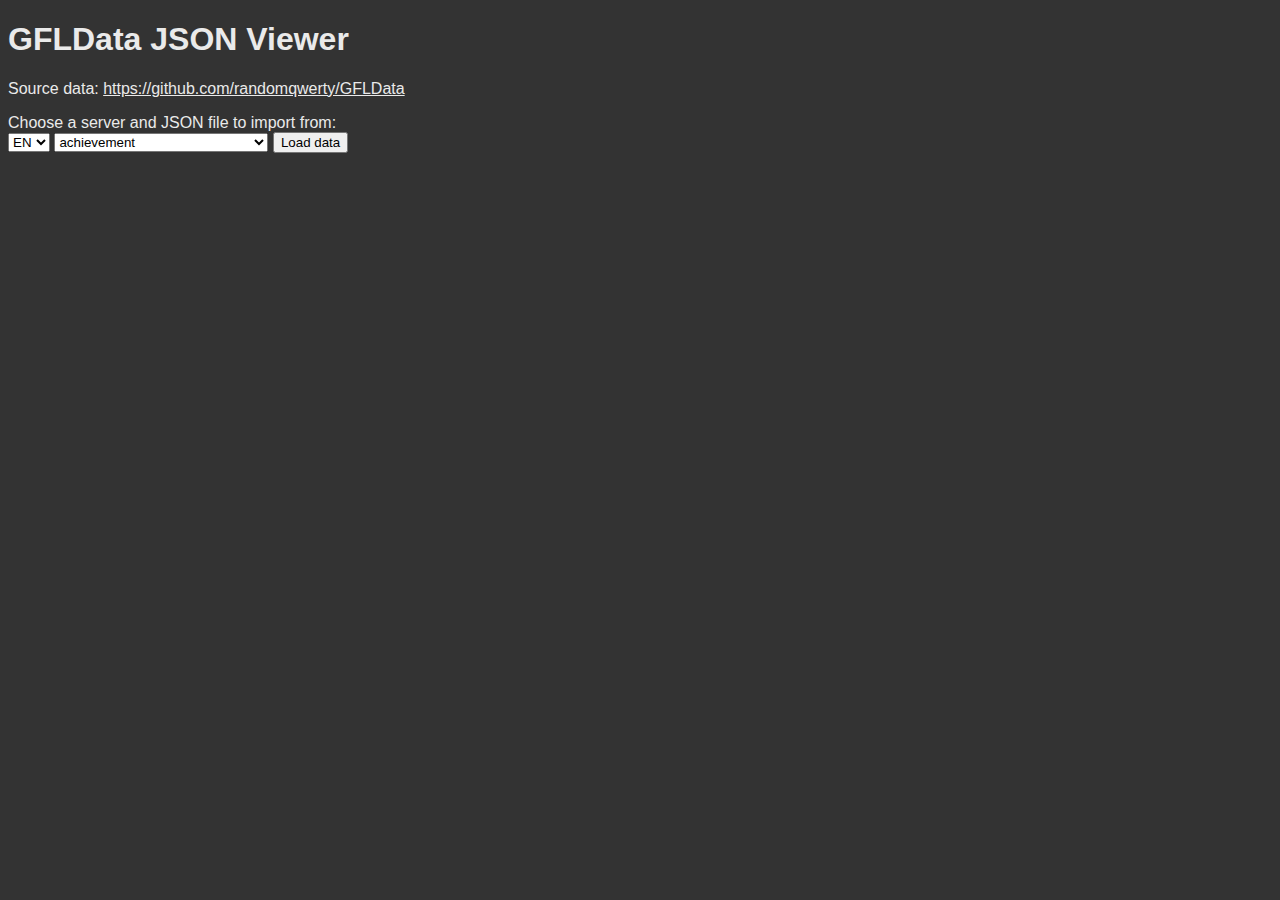
==== index.html @ 12ea5f5b "Update JSON list" ====
<!DOCTYPE html>
<html lang="en">
  <head>
	<link rel="stylesheet" type="text/css" href="https://cdn.datatables.net/v/dt/jszip-2.5.0/dt-1.10.25/b-1.7.1/b-colvis-1.7.1/b-html5-1.7.1/cr-1.5.4/date-1.1.1/fh-3.1.9/sb-1.1.0/datatables.min.css"/>
	<link rel="stylesheet" href="style.css">
    <title>GFLData JSON Viewer</title>
  </head>
  
  <body>
    <h1>GFLData JSON Viewer</h1>
	<p>Source data: <a href="https://github.com/randomqwerty/GFLData">https://github.com/randomqwerty/GFLData</a></p

	<label for="selectServer">Choose a server and JSON file to import from:</label>
	<br>
	
	<select name="selectServer" id="selectServer">
	  <option value="en">EN</option>
	  <option value="jp">JP</option>
	  <option value="kr">KR</option>
	  <option value="ch">CH</option>
	</select>
	
	<select name="selectServer" id="selectFile">
		<option></option>
	</select>
	
	<button onclick="UpdateData()">Load data</button>
	<br>
	
    <table id="container" style="white-space:nowrap;"></table>
    
	<script type="text/javascript" src="https://code.jquery.com/jquery-3.6.0.min.js"></script>
	<script type="text/javascript" src="https://cdn.datatables.net/v/dt/jszip-2.5.0/dt-1.10.25/b-1.7.1/b-colvis-1.7.1/b-html5-1.7.1/cr-1.5.4/date-1.1.1/fh-3.1.9/sb-1.1.0/datatables.min.js"></script>
	<script type="text/javascript" src="https://cdn.datatables.net/plug-ins/1.10.25/dataRender/ellipsis.js"></script>	
	<script type="text/javascript" src="jsonFiles.js"></script>
	<script type="text/javascript" src="index.js"></script>
  </body>
</html>
---- style.css ----
body {
  background-color: #333333;
  font-family: 'Noto Sans', 'Noto Sans SC', sans-serif;
  color: #EAEAEA;
}
a {
  color: #EAEAEA;
}
td {
  background-color: #333333;
  font-family: 'Noto Sans', 'Noto Sans SC', sans-serif;
  color: #EAEAEA;
}
th {
  text-align: left;
}
#container_previous {
	background-color: #EAEAEA;
}
#container_next {
	background-color: #EAEAEA;
}
#container_paginate{
	background-color: #EAEAEA;
}
#container_info{
	color: #EAEAEA;
}
div.dtsb-searchBuilder button.dtsb-button,
div.dtsb-searchBuilder select {
	background-color: #EAEAEA;
}
div.dtsb-searchBuilder div.dtsb-titleRow button.dtsb-clearAll {
	background-color: #EAEAEA;
}
div.dtsb-searchBuilder div.dtsb-group button.dtsb-clearGroup {
	background-color: #EAEAEA;
}
div.dtsb-searchBuilder div.dtsb-logicContainer button {
	background-color: #EAEAEA;
}
div.dataTables_wrapper .dataTables_filter {
	color: #EAEAEA;
}

.dataTables_wrapper .dataTables_length, .dataTables_wrapper .dataTables_filter, .dataTables_wrapper .dataTables_info, .dataTables_wrapper .dataTables_processing, .dataTables_wrapper .dataTables_paginate {
    color: #EAEAEA;
}
.dataTables_wrapper .dataTables_length select {
    background-color: #EAEAEA;
}
button.dt-button, div.dt-button, a.dt-button, input.dt-button {
    background-color: #EAEAEA;
}
table.fixedHeader-floating {
  position: fixed !important;
  background-color: #333333;
}
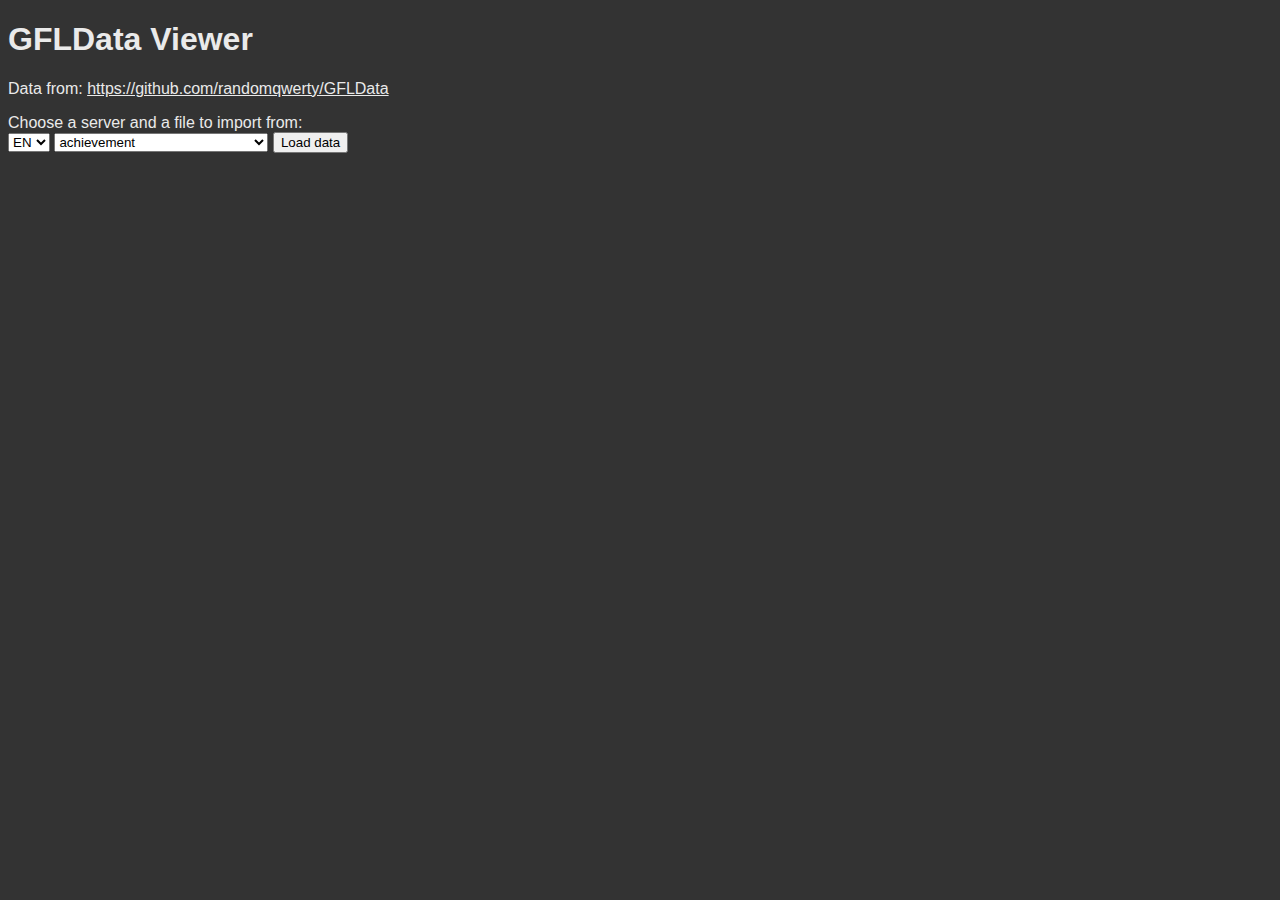
==== commit 650ce6d4: "Update JSON file list" ====
--- a/index.html
+++ b/index.html
@@ -3,14 +3,14 @@
   <head>
 	<link rel="stylesheet" type="text/css" href="https://cdn.datatables.net/v/dt/jszip-2.5.0/dt-1.10.25/b-1.7.1/b-colvis-1.7.1/b-html5-1.7.1/cr-1.5.4/date-1.1.1/fh-3.1.9/sb-1.1.0/datatables.min.css"/>
 	<link rel="stylesheet" href="style.css">
-    <title>GFLData JSON Viewer</title>
+    <title>GFL Data Viewer</title>
   </head>
   
   <body>
-    <h1>GFLData JSON Viewer</h1>
-	<p>Source data: <a href="https://github.com/randomqwerty/GFLData">https://github.com/randomqwerty/GFLData</a></p
+    <h1>GFLData Viewer</h1>
+	<p>Data from: <a href="https://github.com/randomqwerty/GFLData">https://github.com/randomqwerty/GFLData</a></p
 
-	<label for="selectServer">Choose a server and JSON file to import from:</label>
+	<label for="selectServer">Choose a server and a file to import from:</label>
 	<br>
 	
 	<select name="selectServer" id="selectServer">
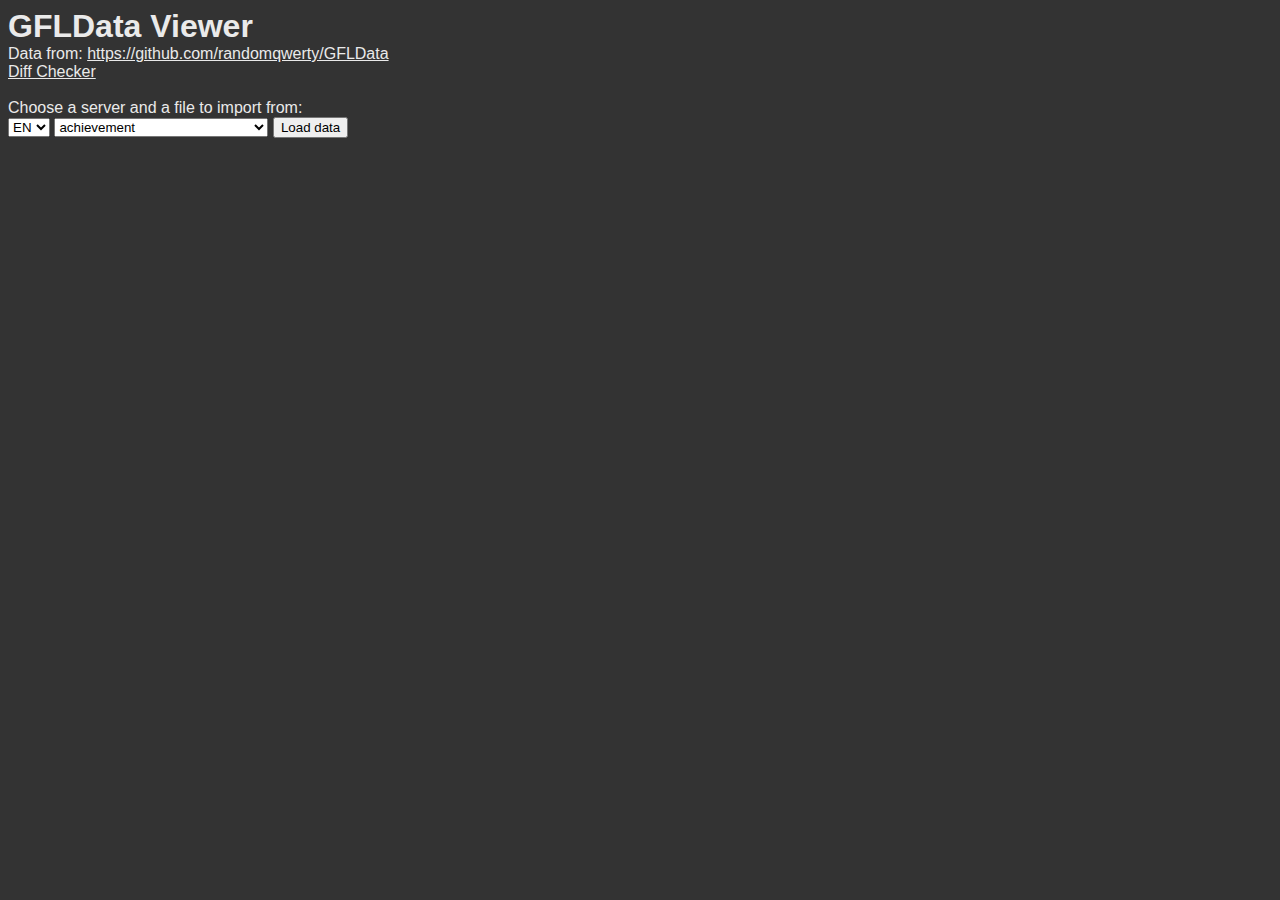
==== commit 575e765b: "Add diff checker" ====
--- a/index.html
+++ b/index.html
@@ -1,7 +1,7 @@
 <!DOCTYPE html>
 <html lang="en">
   <head>
-	<link rel="stylesheet" type="text/css" href="https://cdn.datatables.net/v/dt/jszip-2.5.0/dt-1.10.25/b-1.7.1/b-colvis-1.7.1/b-html5-1.7.1/cr-1.5.4/date-1.1.1/fh-3.1.9/sb-1.1.0/datatables.min.css"/>
+	<link rel="stylesheet" type="text/css" href="https://cdn.datatables.net/v/dt/jszip-2.5.0/dt-1.12.1/b-2.2.3/b-colvis-2.2.3/b-html5-2.2.3/fh-3.2.4/sb-1.3.4/sl-1.4.0/datatables.min.css"/>
 	<link rel="stylesheet" href="style.css">
     <title>GFL Data Viewer</title>
   </head>
@@ -9,7 +9,9 @@
   <body>
     <h1>GFLData Viewer</h1>
 	<p>Data from: <a href="https://github.com/randomqwerty/GFLData">https://github.com/randomqwerty/GFLData</a></p
+	<p><a href="diffcheck.html">Diff Checker</a></p>
 
+	<br>
 	<label for="selectServer">Choose a server and a file to import from:</label>
 	<br>
 	
@@ -30,8 +32,7 @@
     <table id="container" style="white-space:nowrap;"></table>
     
 	<script type="text/javascript" src="https://code.jquery.com/jquery-3.6.0.min.js"></script>
-	<script type="text/javascript" src="https://cdn.datatables.net/v/dt/jszip-2.5.0/dt-1.10.25/b-1.7.1/b-colvis-1.7.1/b-html5-1.7.1/cr-1.5.4/date-1.1.1/fh-3.1.9/sb-1.1.0/datatables.min.js"></script>
-	<script type="text/javascript" src="https://cdn.datatables.net/plug-ins/1.10.25/dataRender/ellipsis.js"></script>	
+	<script type="text/javascript" src="https://cdn.datatables.net/v/dt/jszip-2.5.0/dt-1.12.1/b-2.2.3/b-colvis-2.2.3/b-html5-2.2.3/fh-3.1.9/sb-1.3.4/sl-1.4.0/datatables.min.js"></script>
 	<script type="text/javascript" src="jsonFiles.js"></script>
 	<script type="text/javascript" src="index.js"></script>
   </body>
--- a/style.css
+++ b/style.css
@@ -2,6 +2,14 @@
   background-color: #333333;
   font-family: 'Noto Sans', 'Noto Sans SC', sans-serif;
   color: #EAEAEA;
+}
+h1 {
+  margin-top: 0px;
+  margin-bottom: 0px;
+}
+p {
+  margin-top: 0px;
+  margin-bottom: 0px;
 }
 a {
   color: #EAEAEA;
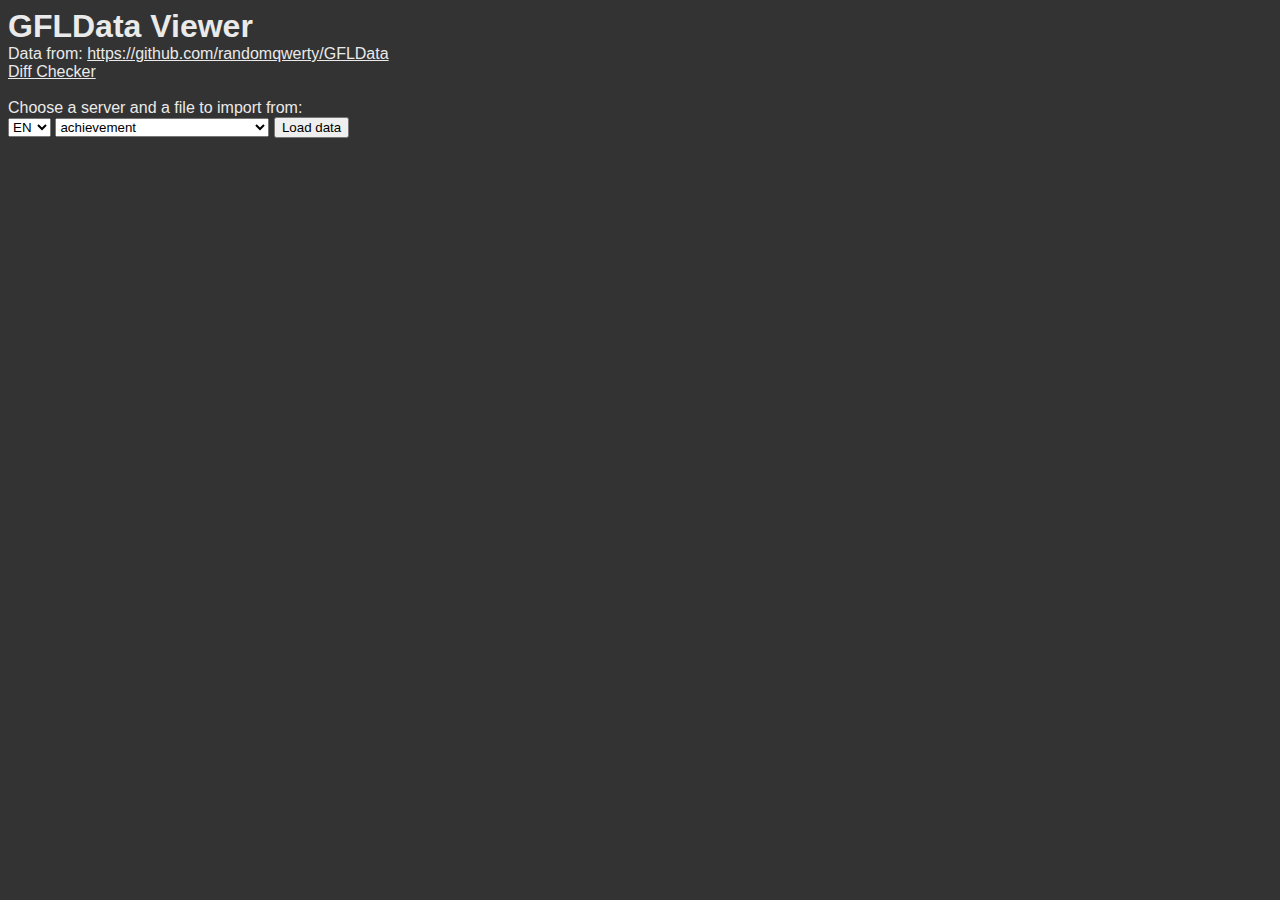
==== commit 78afe7fe: "Add TW" ====
--- a/index.html
+++ b/index.html
@@ -20,6 +20,7 @@
 	  <option value="jp">JP</option>
 	  <option value="kr">KR</option>
 	  <option value="ch">CH</option>
+	  <option value="tw">TW</option>
 	</select>
 	
 	<select name="selectServer" id="selectFile">
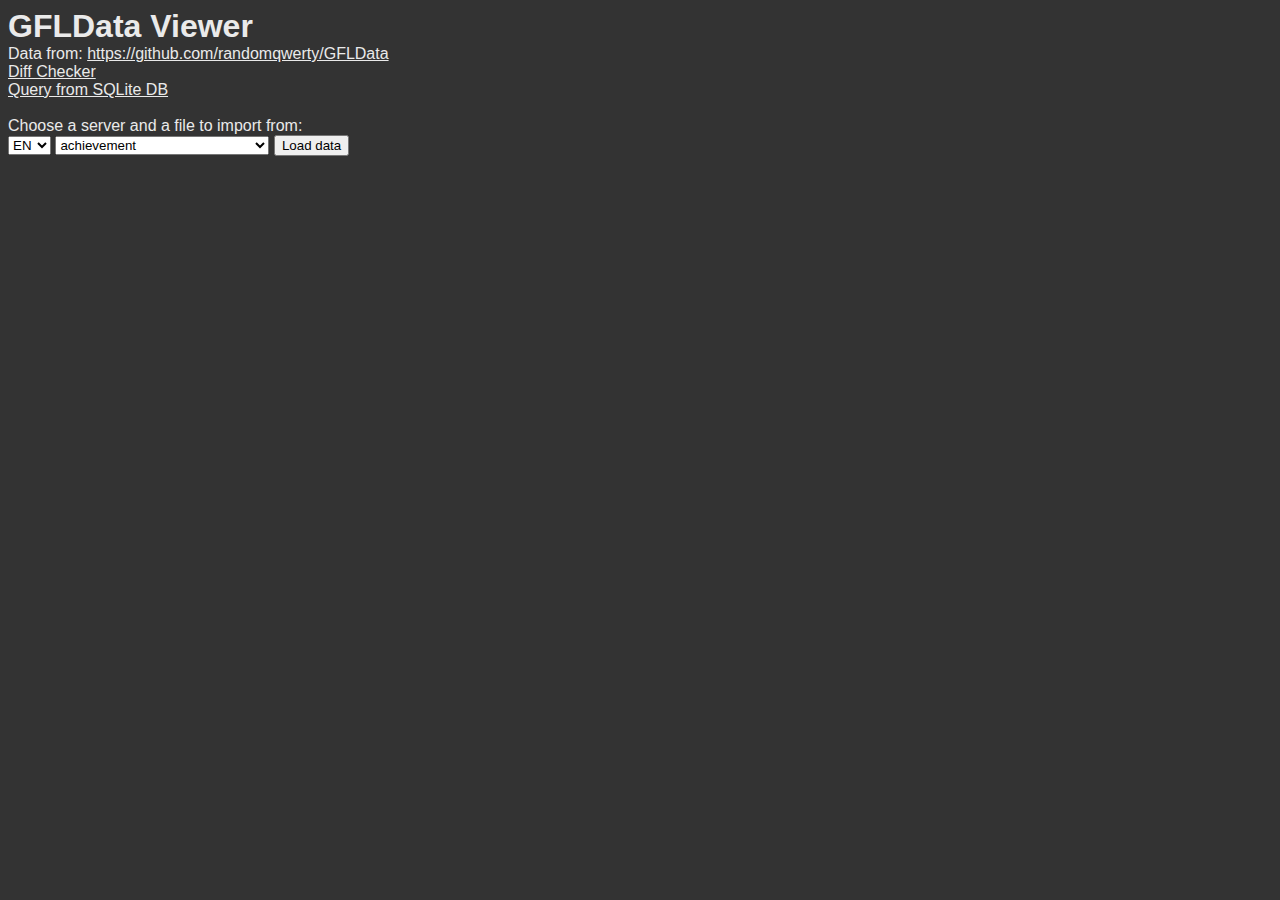
==== commit 41662a7f: "Test SQL Query tool" ====
--- a/index.html
+++ b/index.html
@@ -2,7 +2,7 @@
 <html lang="en">
   <head>
 	<link rel="stylesheet" type="text/css" href="https://cdn.datatables.net/v/dt/jszip-2.5.0/dt-1.12.1/b-2.2.3/b-colvis-2.2.3/b-html5-2.2.3/fh-3.2.4/sb-1.3.4/sl-1.4.0/datatables.min.css"/>
-	<link rel="stylesheet" href="style.css">
+	<link rel="stylesheet" href="dataviewer.css">
     <title>GFL Data Viewer</title>
   </head>
   
@@ -10,6 +10,7 @@
     <h1>GFLData Viewer</h1>
 	<p>Data from: <a href="https://github.com/randomqwerty/GFLData">https://github.com/randomqwerty/GFLData</a></p
 	<p><a href="diffcheck.html">Diff Checker</a></p>
+	<p><a href="query.html">Query from SQLite DB</a></p>
 
 	<br>
 	<label for="selectServer">Choose a server and a file to import from:</label>
--- a/dataviewer.css
+++ b/dataviewer.css
@@ -0,0 +1,66 @@
+body {
+  background-color: #333333;
+  font-family: sans-serif;
+  color: #EAEAEA;
+}
+h1 {
+  margin-top: 0px;
+  margin-bottom: 0px;
+}
+p {
+  margin-top: 0px;
+  margin-bottom: 0px;
+}
+a {
+  color: #EAEAEA;
+}
+td {
+  background-color: #333333;
+  font-family: sans-serif;
+  color: #EAEAEA;
+}
+th {
+  text-align: left;
+}
+#container_previous {
+	background-color: #EAEAEA;
+}
+#container_next {
+	background-color: #EAEAEA;
+}
+#container_paginate{
+	background-color: #EAEAEA;
+}
+#container_info{
+	color: #EAEAEA;
+}
+div.dtsb-searchBuilder button.dtsb-button,
+div.dtsb-searchBuilder select {
+	background-color: #EAEAEA;
+}
+div.dtsb-searchBuilder div.dtsb-titleRow button.dtsb-clearAll {
+	background-color: #EAEAEA;
+}
+div.dtsb-searchBuilder div.dtsb-group button.dtsb-clearGroup {
+	background-color: #EAEAEA;
+}
+div.dtsb-searchBuilder div.dtsb-logicContainer button {
+	background-color: #EAEAEA;
+}
+div.dataTables_wrapper .dataTables_filter {
+	color: #EAEAEA;
+}
+
+.dataTables_wrapper .dataTables_length, .dataTables_wrapper .dataTables_filter, .dataTables_wrapper .dataTables_info, .dataTables_wrapper .dataTables_processing, .dataTables_wrapper .dataTables_paginate {
+    color: #EAEAEA;
+}
+.dataTables_wrapper .dataTables_length select {
+    background-color: #EAEAEA;
+}
+button.dt-button, div.dt-button, a.dt-button, input.dt-button {
+    background-color: #EAEAEA;
+}
+table.fixedHeader-floating {
+  position: fixed !important;
+  background-color: #333333;
+}
